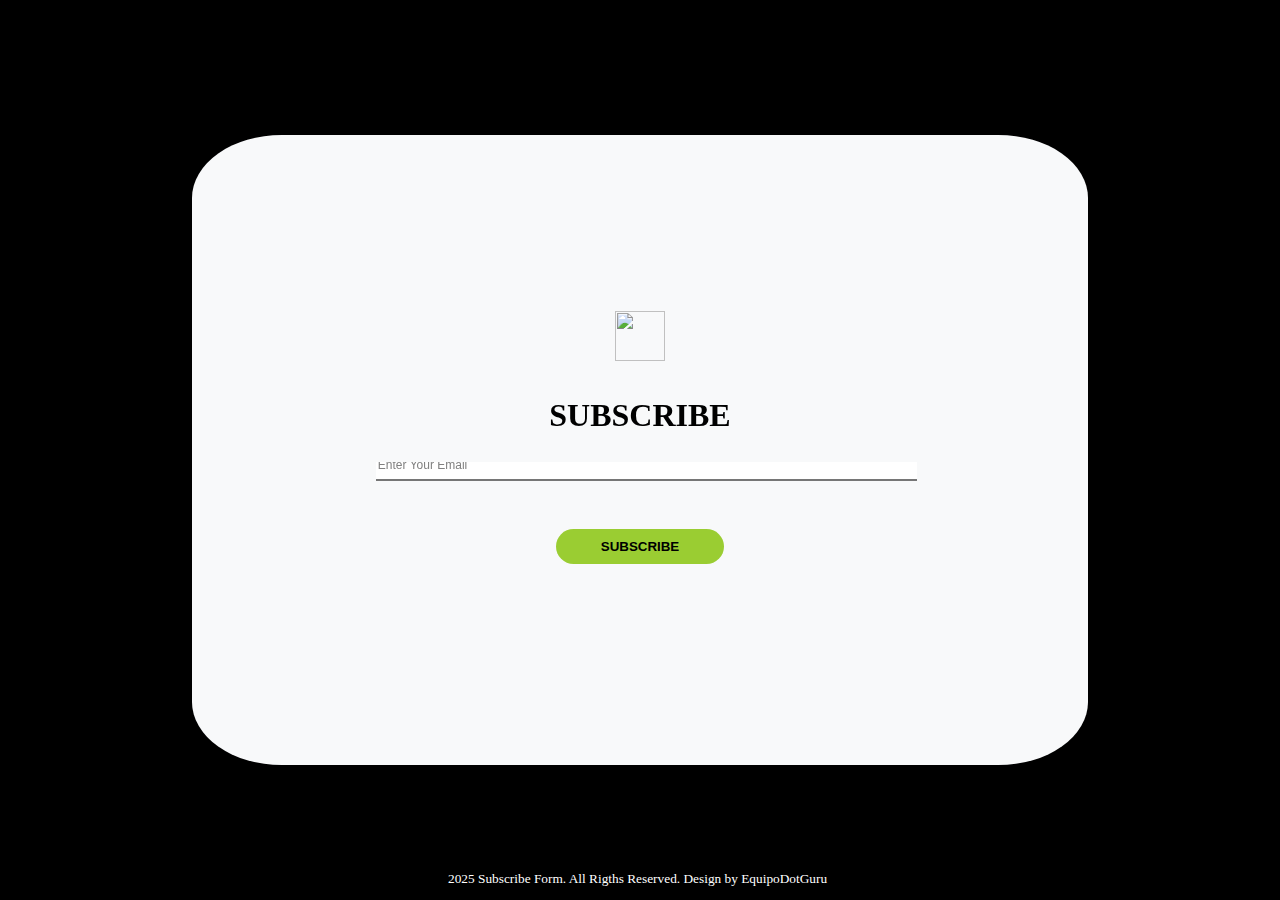
==== index.html @ 6ec1672c "index" ====
<!DOCTYPE html>
<html lang="en">

<head>
    <title>Document</title>
    <link rel="stylesheet" href="style.css">
    <link rel="stylesheet" href="https://cdn.jsdelivr.net/npm/bootstrap@4.6.2/dist/css/bootstrap.min.css"
        integrity="sha384-xOolHFLEh07PJGoPkLv1IbcEPTNtaed2xpHsD9ESMhqIYd0nLMwNLD69Npy4HI+N" crossorigin="anonymous">
</head>

<body style="background-color: black;color: white;">
    <div class="">
        <div class="">
            <div class="center-square ">
                <div class="">
                    <div class="row-3" style="align-items: center; height: 4em;" ><img src="https://encrypted-tbn0.gstatic.com/images?q=tbn:ANd9GcT24Irmha_Ul8rEo384_ztn4pqHSb-p8_FWQA&s" class="avion"></div>
                    <div  class="row-3" style="height: 4em;">
                        <H1>SUBSCRIBE</H1>
                    </div>
                    <div  class="row-3" style="height: 4em;"><input type="text" placeholder="Enter Your Email" class="input" style="width: 60%;"></div>
                    <div  class="row-3" style="height: 4em;"><button class="subscribe">SUBSCRIBE</button></div>
                </div>
            </div>
        </div>
    </div>
    </div>
    
    <p>2025 Subscribe Form. All Rigths Reserved. Design by EquipoDotGuru</p>
</body>


</html>
---- style.css ----
.center-square {    
    width: 70%;
    height: 70%;
    background-color: #f8f9fa;
    box-shadow: 0 4px 6px rgba(0, 0, 0, 0.1);
    align-content: center;    
    border-radius: 10%;    
    text-align: center;
    align-items: center;
    position: fixed;
    bottom: 15%;
    right: 15%;
    
  }

  .subscribe{    
    text-align: center;
    border-radius: 45%;
    background-color: yellowgreen;
    border: none;
    color: black;
    padding: 10px 45px;
    text-align: center;
    text-decoration: none;
    font-weight: bold;
    display: inline-block;
    margin: 4px 2px;
    cursor: pointer;
    border-radius: 26px;
  }
  H1{
    color: black;
    text-align: center;
  }
  input{
    
    text-align: left;
    border-top: none;
    border-left: none;
    border-right: none;
    margin-left: 1em;
    color: grey;
  }
  input::placeholder {
    color: grey;
    font-size: 0.9em;
    font-style: normal;
    text-align: left;
    position: relative;
    bottom: 0.5em;
  }
  p{
    
    align-self: center;
    font-size: smaller; 
    position: absolute;
    bottom: 0   ;
    left: 35%;
    right: 20%;
  }
  .avion{
    height: 50px;
    width: 50px;
}
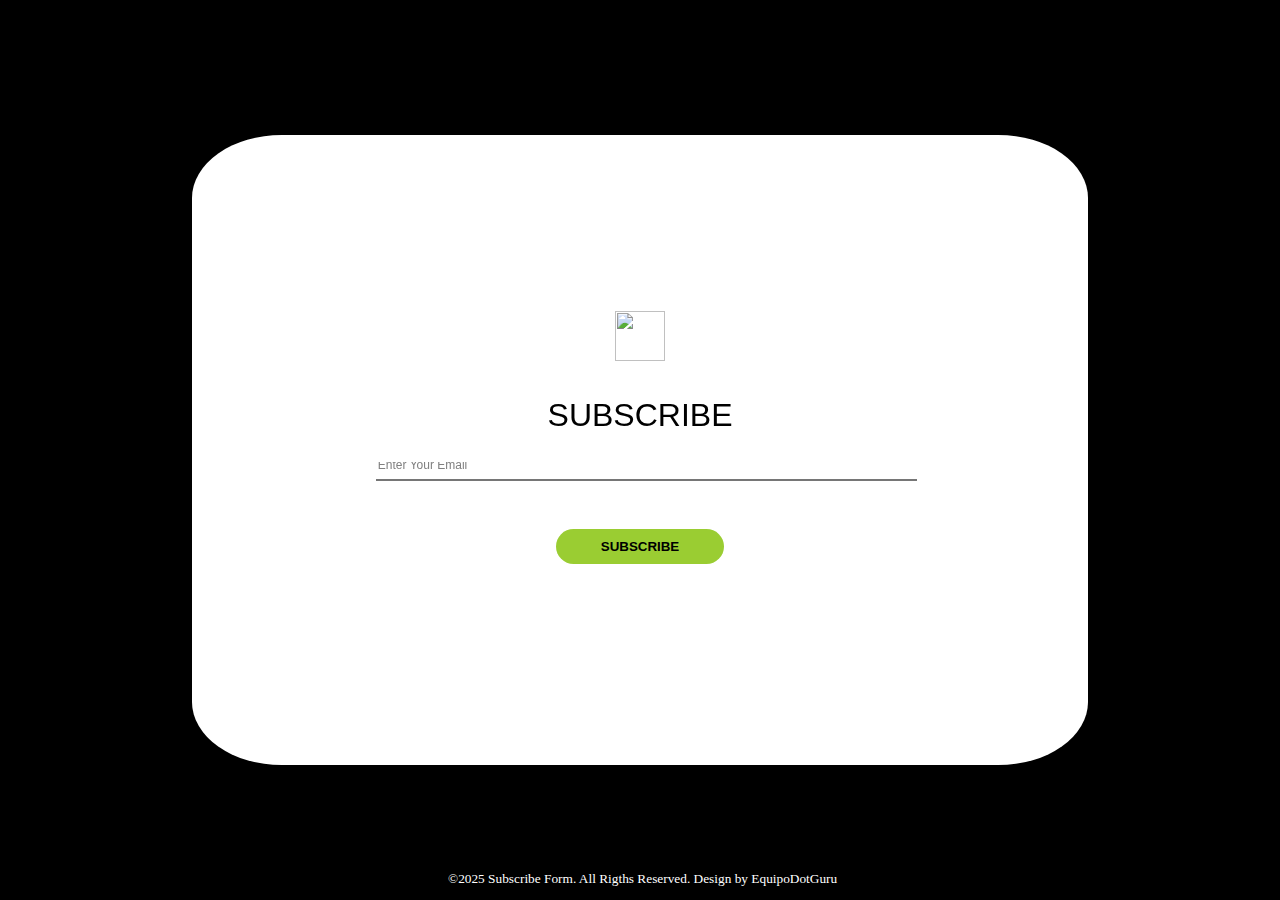
==== commit 8066edc7: "correcciones" ====
--- a/index.html
+++ b/index.html
@@ -15,7 +15,7 @@
                 <div class="">
                     <div class="row-3" style="align-items: center; height: 4em;" ><img src="https://encrypted-tbn0.gstatic.com/images?q=tbn:ANd9GcT24Irmha_Ul8rEo384_ztn4pqHSb-p8_FWQA&s" class="avion"></div>
                     <div  class="row-3" style="height: 4em;">
-                        <H1>SUBSCRIBE</H1>
+                        <H1><strong>SUBSCRIBE</strong></H1>
                     </div>
                     <div  class="row-3" style="height: 4em;"><input type="text" placeholder="Enter Your Email" class="input" style="width: 60%;"></div>
                     <div  class="row-3" style="height: 4em;"><button class="subscribe">SUBSCRIBE</button></div>
@@ -25,7 +25,7 @@
     </div>
     </div>
     
-    <p>2025 Subscribe Form. All Rigths Reserved. Design by EquipoDotGuru</p>
+    <p>©2025 Subscribe Form. All Rigths Reserved. Design by EquipoDotGuru</p>
 </body>
 
 
--- a/style.css
+++ b/style.css
@@ -1,7 +1,7 @@
   .center-square {    
     width: 70%;
     height: 70%;
-    background-color: #f8f9fa;
+    background-color: white;
     box-shadow: 0 4px 6px rgba(0, 0, 0, 0.1);
     align-content: center;    
     border-radius: 10%;    
@@ -31,6 +31,9 @@
   H1{
     color: black;
     text-align: center;
+    font-family: Arial, Helvetica, sans-serif;
+    font-weight: 100
+  ;
   }
   input{
     
@@ -49,6 +52,10 @@
     position: relative;
     bottom: 0.5em;
   }
+  button{
+    
+    font-family: Arial, Helvetica, sans-serif;
+  }
   p{
     
     align-self: center;
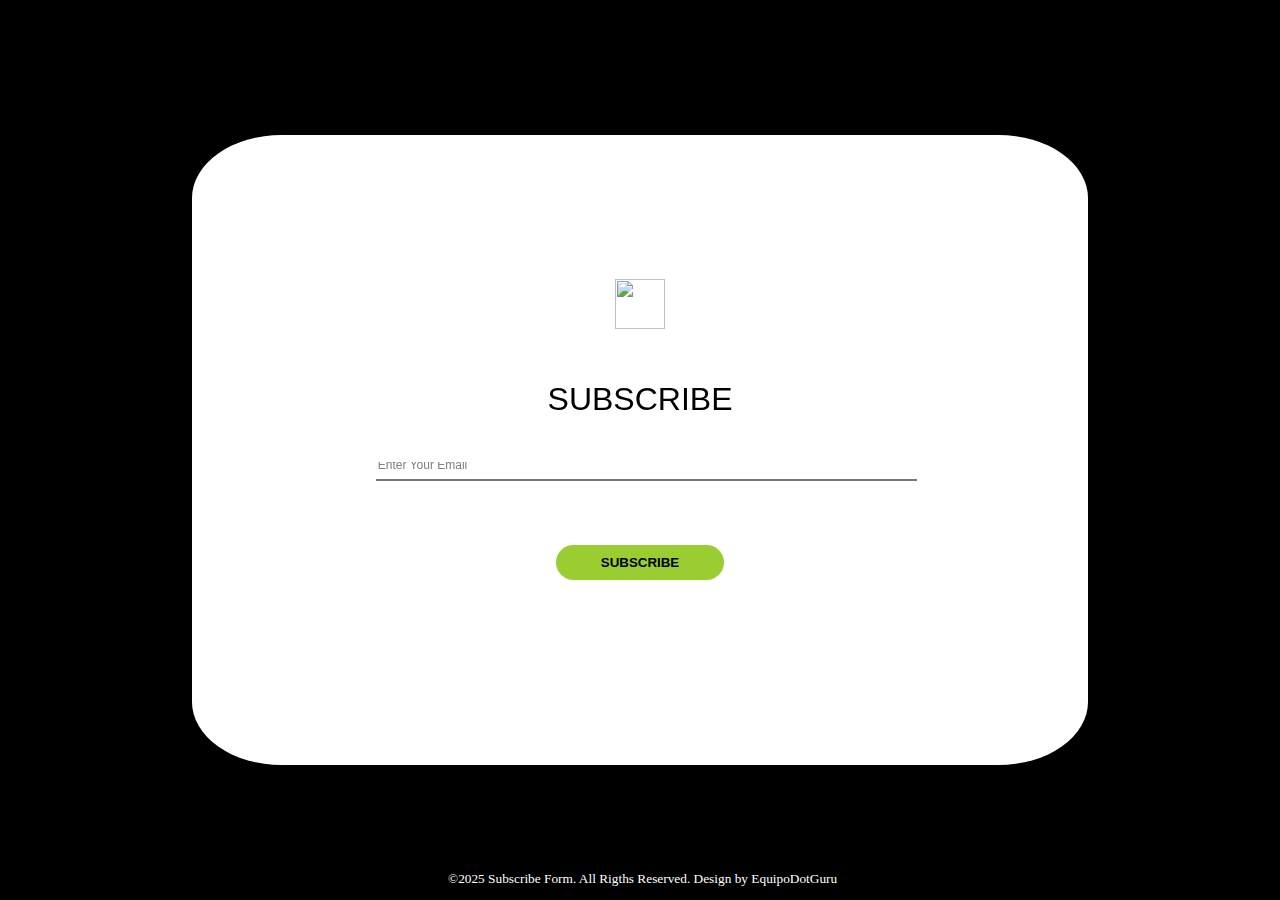
==== commit c5a6ecb1: "acomodar elementos" ====
--- a/index.html
+++ b/index.html
@@ -4,6 +4,8 @@
 <head>
     <title>Document</title>
     <link rel="stylesheet" href="style.css">
+    <script src="https://cdn.jsdelivr.net/npm/sweetalert2@11"></script>
+    <script src="functions.js"></script>
     <link rel="stylesheet" href="https://cdn.jsdelivr.net/npm/bootstrap@4.6.2/dist/css/bootstrap.min.css"
         integrity="sha384-xOolHFLEh07PJGoPkLv1IbcEPTNtaed2xpHsD9ESMhqIYd0nLMwNLD69Npy4HI+N" crossorigin="anonymous">
 </head>
@@ -13,12 +15,12 @@
         <div class="">
             <div class="center-square ">
                 <div class="">
-                    <div class="row-3" style="align-items: center; height: 4em;" ><img src="https://encrypted-tbn0.gstatic.com/images?q=tbn:ANd9GcT24Irmha_Ul8rEo384_ztn4pqHSb-p8_FWQA&s" class="avion"></div>
-                    <div  class="row-3" style="height: 4em;">
+                    <div class="row-3" style="align-items: center; height: 5em;" ><img src="https://encrypted-tbn0.gstatic.com/images?q=tbn:ANd9GcT24Irmha_Ul8rEo384_ztn4pqHSb-p8_FWQA&s" class="avion"></div>
+                    <div  class="row-3" style="height: 5em;">
                         <H1><strong>SUBSCRIBE</strong></H1>
                     </div>
-                    <div  class="row-3" style="height: 4em;"><input type="text" placeholder="Enter Your Email" class="input" style="width: 60%;"></div>
-                    <div  class="row-3" style="height: 4em;"><button class="subscribe">SUBSCRIBE</button></div>
+                    <div  class="row-3" style="height: 5em;"><input type="text" placeholder="Enter Your Email" class="input" style="width: 60%;" id="mail" ></div>
+                    <div  class="row-3" style="height: 5em;"><button class="subscribe" id="send" onclick=showMail()>SUBSCRIBE</button></div>
                 </div>
             </div>
         </div>
